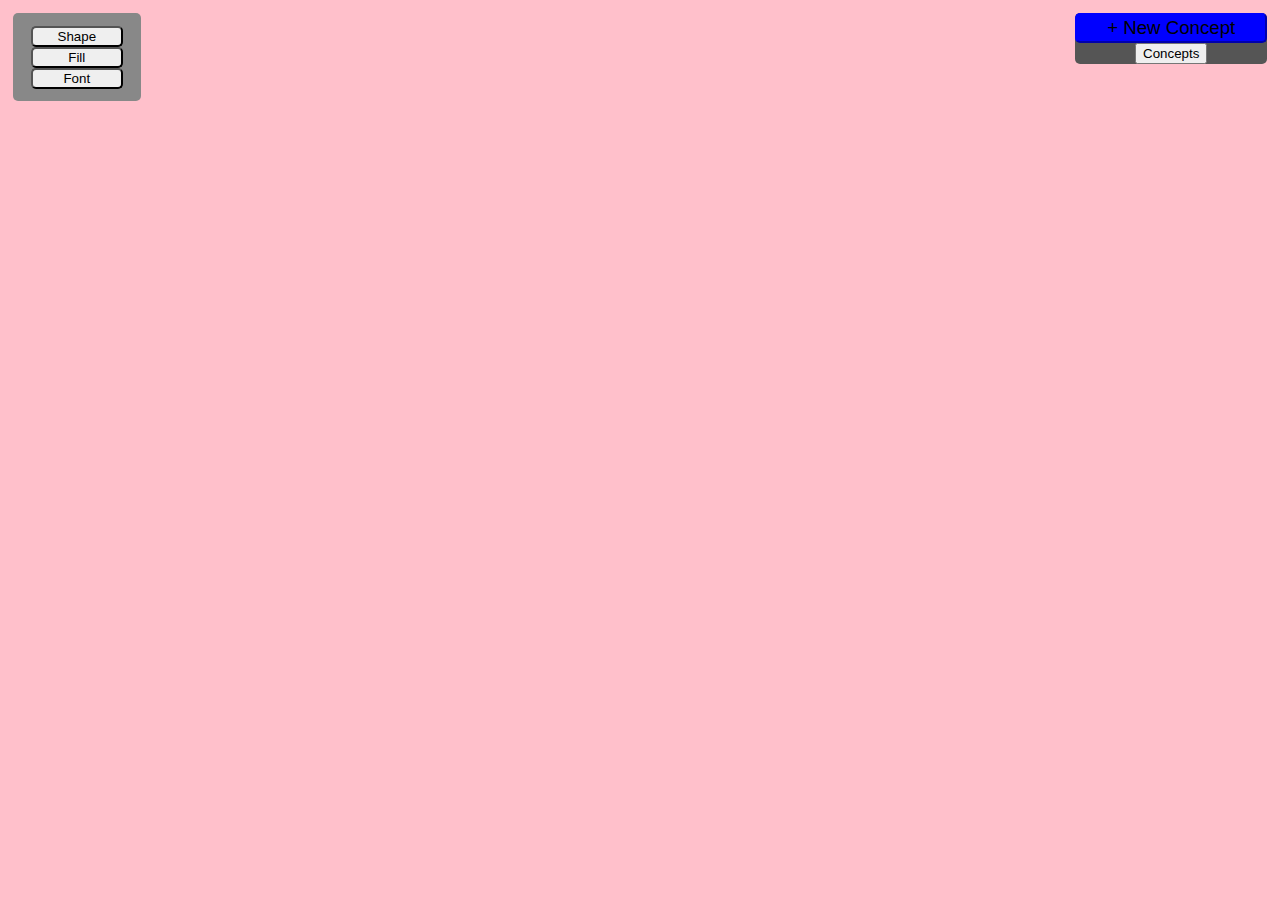
==== index.html @ 232125c2 "renamed file" ====
<!DOCTYPE html>
<html>
<head>
	<title>Practice Drawing</title>
	<link rel="stylesheet" type="text/css" href="main.css">
</head>
<body>
	<div class="tools">
		<!-- This is the where the toolbar will be -->
		<!-- <button class="tool newData">+ New Data</button><br>this should only show up after main concept is created -->
		<!-- When new data button is clicked, line connecting concept and data should be chosen -->
		<!-- Line connecting data should have design options and options for direction as specified -->
		<!-- The shape, fill, and font tools should be available for concept bubble and data -->
		<button class="tool">Shape</button><br><!-- dropdown choice of shapes -->
		<button class="tool">Fill</button><br><!-- dropdown choice of colors, with option to choose picture -->
		<button class="tool">Font</button><!-- dropdown choice of fonts and dropdown of font colors -->
	</div>
	<div class="buildZone">
		<canvas></canvas><!-- canvas for javascript to draw on -->
	</div>
	<div class="sideNav">
			<button id="newConcept">+ New Concept</button>
			<button>Concepts</button><!-- collapsable list of concepts -->
			<!-- This will be the list of concepts
				 They will be in alphabetical order
				 The order that they are in can be
				 changed by the user.
				 New ones will be added as the
				 button is pressed. -->
	</div>
</body>
</html>
---- main.css ----
/*Colors added just to distinguish between parts for now*/
body{
	background-color: pink;
	margin: 0;
	padding: 0;
}
div{
	float: left;
}
/*input{
	background-color: rgb(255, 255, 255, .05);
	border-color: rgb(255, 255, 255, .05);
}
transparent input field*/
.sideNav{
	background-color: #555;
	border-radius: 5px;
	float: right;
	margin: 1%;
	padding: 0;
	text-align: center;
	width: 15%;
}
strong{
	font-weight: bolder;
}
.tool{
	border-radius: 5px;
	width: 90%;
}
.tools{
	background-color: #888;
	border-radius: 5px;
	float: left;
	padding: 1%;
	margin: 1%;
	text-align: center;
	width: 8%;
}
ul{
	list-style: none;
}
#newConcept{
	background-color: blue;
	border-color: blue;
	border-radius: 5px;
	font-size: 14pt;
	padding-bottom: 1%;
	padding-top: 1%;
	width: 100%;
}
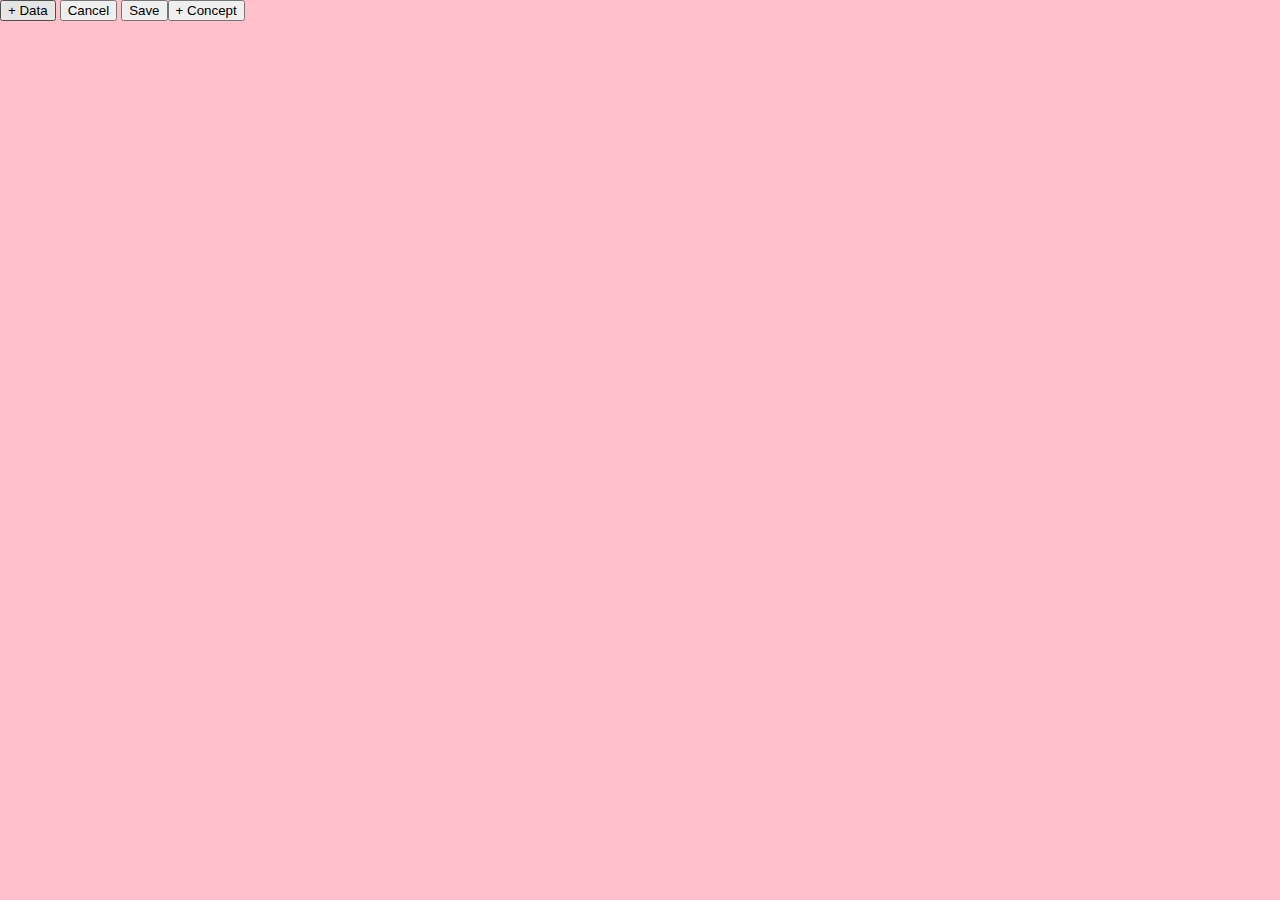
==== commit 1fb42236: "restarted and reorganized" ====
--- a/index.html
+++ b/index.html
@@ -3,30 +3,34 @@
 <head>
 	<title>Practice Drawing</title>
 	<link rel="stylesheet" type="text/css" href="main.css">
+	<script type="text/javascript" src="angular.js"></script>
 </head>
 <body>
-	<div class="tools">
-		<!-- This is the where the toolbar will be -->
-		<!-- <button class="tool newData">+ New Data</button><br>this should only show up after main concept is created -->
-		<!-- When new data button is clicked, line connecting concept and data should be chosen -->
-		<!-- Line connecting data should have design options and options for direction as specified -->
-		<!-- The shape, fill, and font tools should be available for concept bubble and data -->
-		<button class="tool">Shape</button><br><!-- dropdown choice of shapes -->
-		<button class="tool">Fill</button><br><!-- dropdown choice of colors, with option to choose picture -->
-		<button class="tool">Font</button><!-- dropdown choice of fonts and dropdown of font colors -->
+<div id="drawside">
+	<div id="toolbar">
+		<!-- Styling tools should be up here -->
 	</div>
-	<div class="buildZone">
-		<canvas></canvas><!-- canvas for javascript to draw on -->
+	<button id="newdata">+ Data</button>
+	<div id="draftzone">
+		<!-- this is the part of the page where the concept maps will be created -->
 	</div>
-	<div class="sideNav">
-			<button id="newConcept">+ New Concept</button>
-			<button>Concepts</button><!-- collapsable list of concepts -->
-			<!-- This will be the list of concepts
-				 They will be in alphabetical order
-				 The order that they are in can be
-				 changed by the user.
-				 New ones will be added as the
-				 button is pressed. -->
+	<button id="cancelbtn">Cancel</button>
+	<button id="savebtn">Save</button>
+	<!-- When save button pressed:
+		user should be asked to input a pin number to protect that concept.
+		Concept can only be deleted by creator.
+		admin can also delete it with a "skeleton key" code -->
+</div>
+<div id="newnarch">
+	<!-- New concept button and list of concepts already made as well as a filter option -->
+	<button id="newconcept">+ Concept</button>
+	<div id="filterarch">
+		<!-- filter option here -->
 	</div>
+	<ul id="archive">
+		<!-- DOM to be used to list saved concepts as saved 
+			the concept should be listed by the name shown in concept bubble and should have an option to delete it.-->
+	</ul>
+</div>
 </body>
 </html>